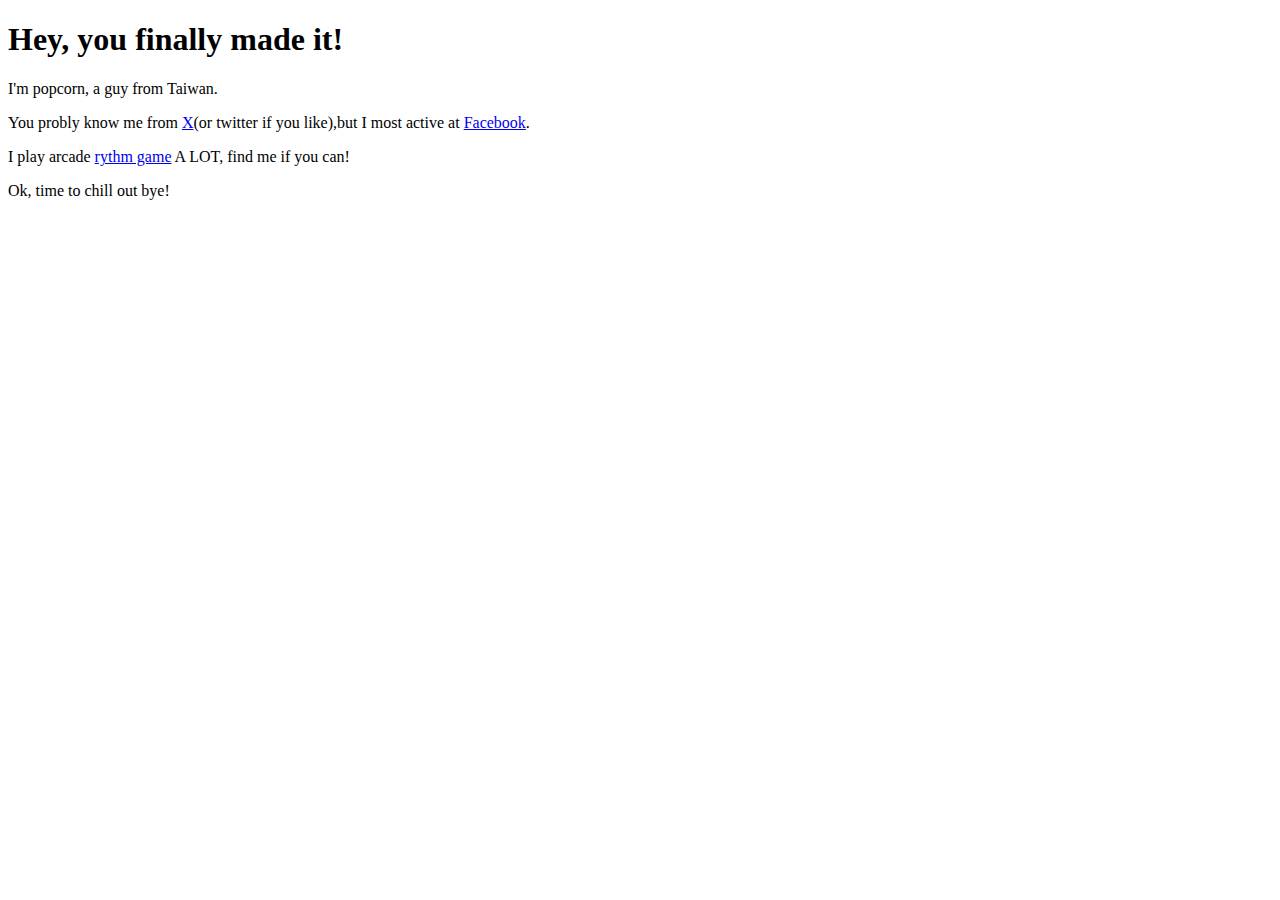
==== index.html @ d0e78c07 "first commit" ====
<!DOCTYPE html>
<html>
<head>
    <meta charset="UTF-8" />
    <title>home sweet home</title>
    <link rel="stylesheet" type="text/css" href="style.css">
</head>
<body>
    <h1>Hey, you finally made it!</h1>
    <p>I'm popcorn, a guy from Taiwan.</p>
    <p>You probly know me from <a href="https://x.com/just_a_popcorn">X</a>(or twitter if you like),but I most active at <a href="https://www.facebook.com/ilikepopcron">Facebook</a>.</p>
    <p>I play arcade <a href="./rythmGame.html">rythm game</a> A LOT, find me if you can!</p>
    <p>Ok, time to chill out bye!</p>
</body>
</html>
---- style.css ----
table {
    width: 100%;
    border-collapse: collapse;
    margin-bottom: 20px;
}

th, td {
    padding: 8px;
    text-align: center;
    border: 1px solid #ddd;
}

th {
    background-color: #f2f2f2;
    font-weight: bold;
}
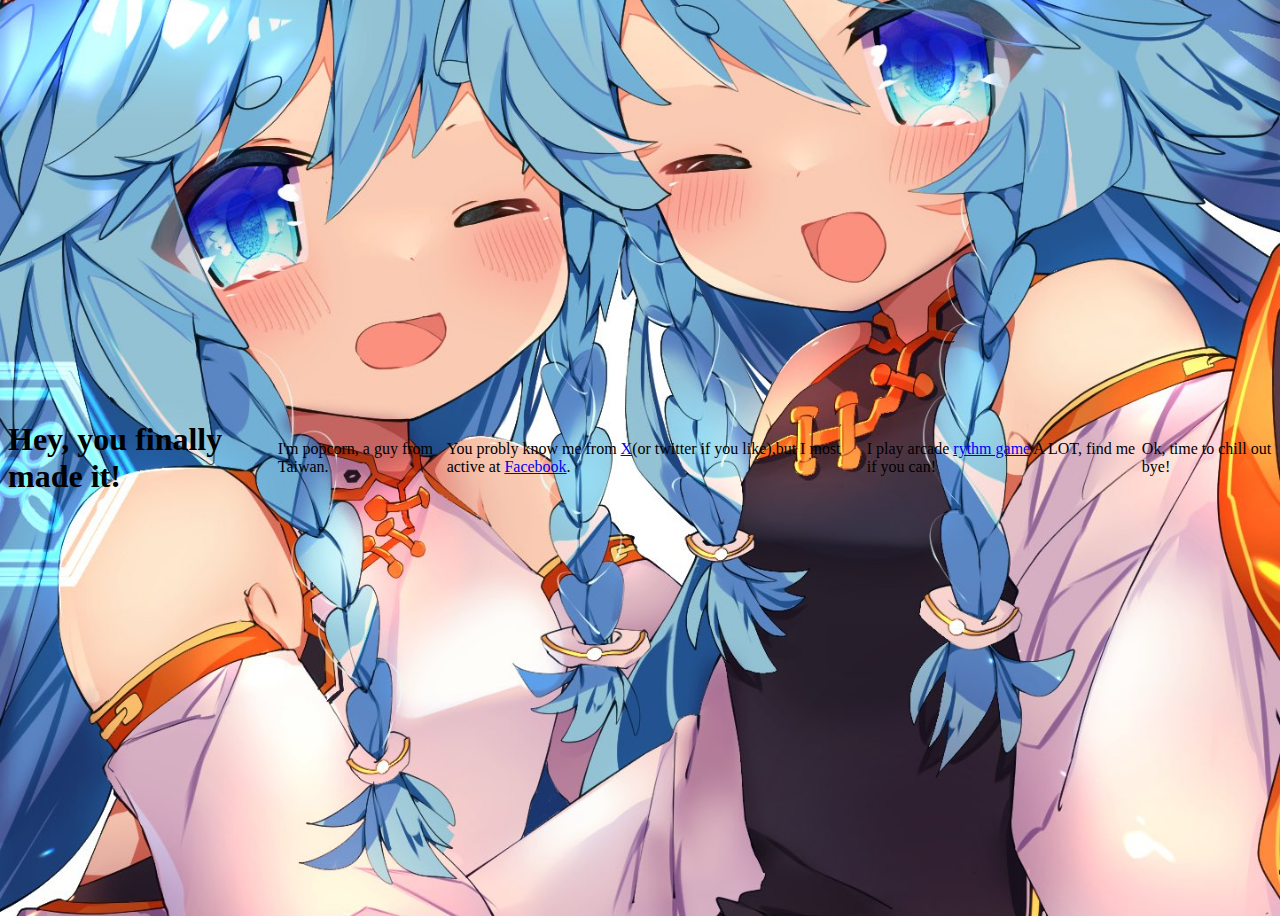
==== commit f18d39b3: "add an image of my site todo: let my text more viseable" ====
--- a/index.html
+++ b/index.html
@@ -5,7 +5,7 @@
     <title>home sweet home</title>
     <link rel="stylesheet" type="text/css" href="style.css">
 </head>
-<body>
+<body style="background-image: url(./GVQNjy1boAA124Z.jpg);">
     <h1>Hey, you finally made it!</h1>
     <p>I'm popcorn, a guy from Taiwan.</p>
     <p>You probly know me from <a href="https://x.com/just_a_popcorn">X</a>(or twitter if you like),but I most active at <a href="https://www.facebook.com/ilikepopcron">Facebook</a>.</p>
--- a/style.css
+++ b/style.css
@@ -13,4 +13,17 @@
 th {
     background-color: #f2f2f2;
     font-weight: bold;
+}
+body {
+    background-image: url('./GVQNjy1boAA124Z.jpg');
+    background-size: cover;
+    background-position: center;
+    height: 100vh;
+    margin: 1;
+    display: flex;
+    justify-content: center;
+    align-items: center;
+}
+body.box{
+    background-color: #87dac6a9;
 }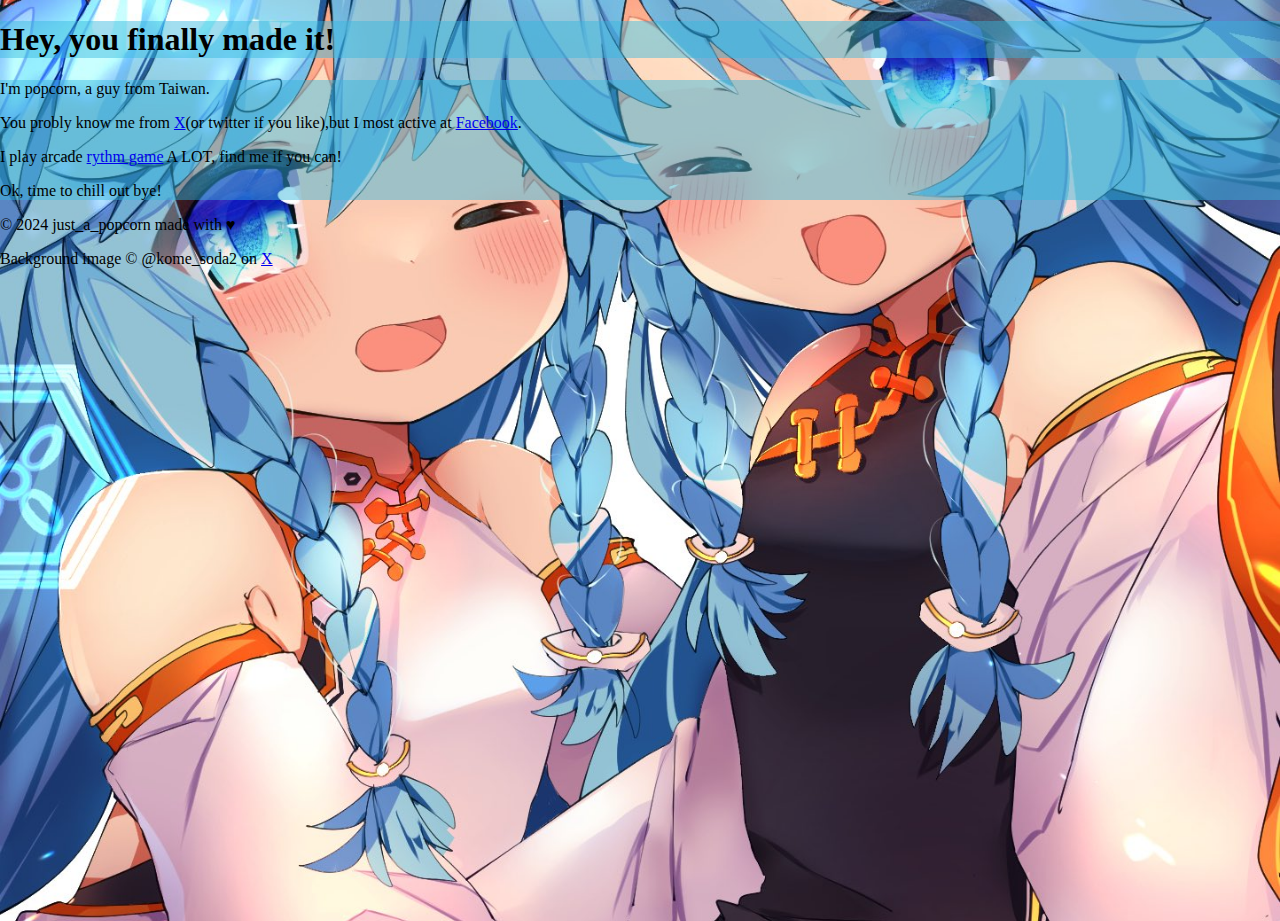
==== commit 4dfe2faf: "add some fancy look at main page and fk ai oh and i add copyright info at bottom" ====
--- a/index.html
+++ b/index.html
@@ -5,11 +5,19 @@
     <title>home sweet home</title>
     <link rel="stylesheet" type="text/css" href="style.css">
 </head>
-<body style="background-image: url(./GVQNjy1boAA124Z.jpg);">
+<body>
     <h1>Hey, you finally made it!</h1>
-    <p>I'm popcorn, a guy from Taiwan.</p>
-    <p>You probly know me from <a href="https://x.com/just_a_popcorn">X</a>(or twitter if you like),but I most active at <a href="https://www.facebook.com/ilikepopcron">Facebook</a>.</p>
-    <p>I play arcade <a href="./rythmGame.html">rythm game</a> A LOT, find me if you can!</p>
-    <p>Ok, time to chill out bye!</p>
+    <section class="main">
+        <p>I'm popcorn, a guy from Taiwan.</p>
+        <p>You probly know me from <a href="https://x.com/just_a_popcorn">X</a>(or twitter if you like),but I most active at <a href="https://www.facebook.com/ilikepopcron">Facebook</a>.</p>
+        <p>I play arcade <a href="./rythmGame.html">rythm game</a> A LOT, find me if you can!</p>
+        <p>Ok, time to chill out bye!</p>
+    </section>
+    <footer class="site-footer">
+        <section class="copyright">
+            <p>© 2024 just_a_popcorn made with &#9829;</p>
+            <p>Background image © @kome_soda2 on <a href="https://x.com/kome_soda2">X</a></p>
+        </section>
+    </footer>
 </body>
 </html>--- a/style.css
+++ b/style.css
@@ -14,16 +14,23 @@
     background-color: #f2f2f2;
     font-weight: bold;
 }
+
 body {
     background-image: url('./GVQNjy1boAA124Z.jpg');
     background-size: cover;
     background-position: center;
     height: 100vh;
-    margin: 1;
-    display: flex;
+    margin: 0;
     justify-content: center;
     align-items: center;
 }
-body.box{
-    background-color: #87dac6a9;
-}+
+h1 {
+    background-color: #35b7df75;
+}
+
+section.main {
+    background-color: #35b7df75;
+}
+/*note: fk that ai, use section to add backgrond in every p tag
+try see other guys work*/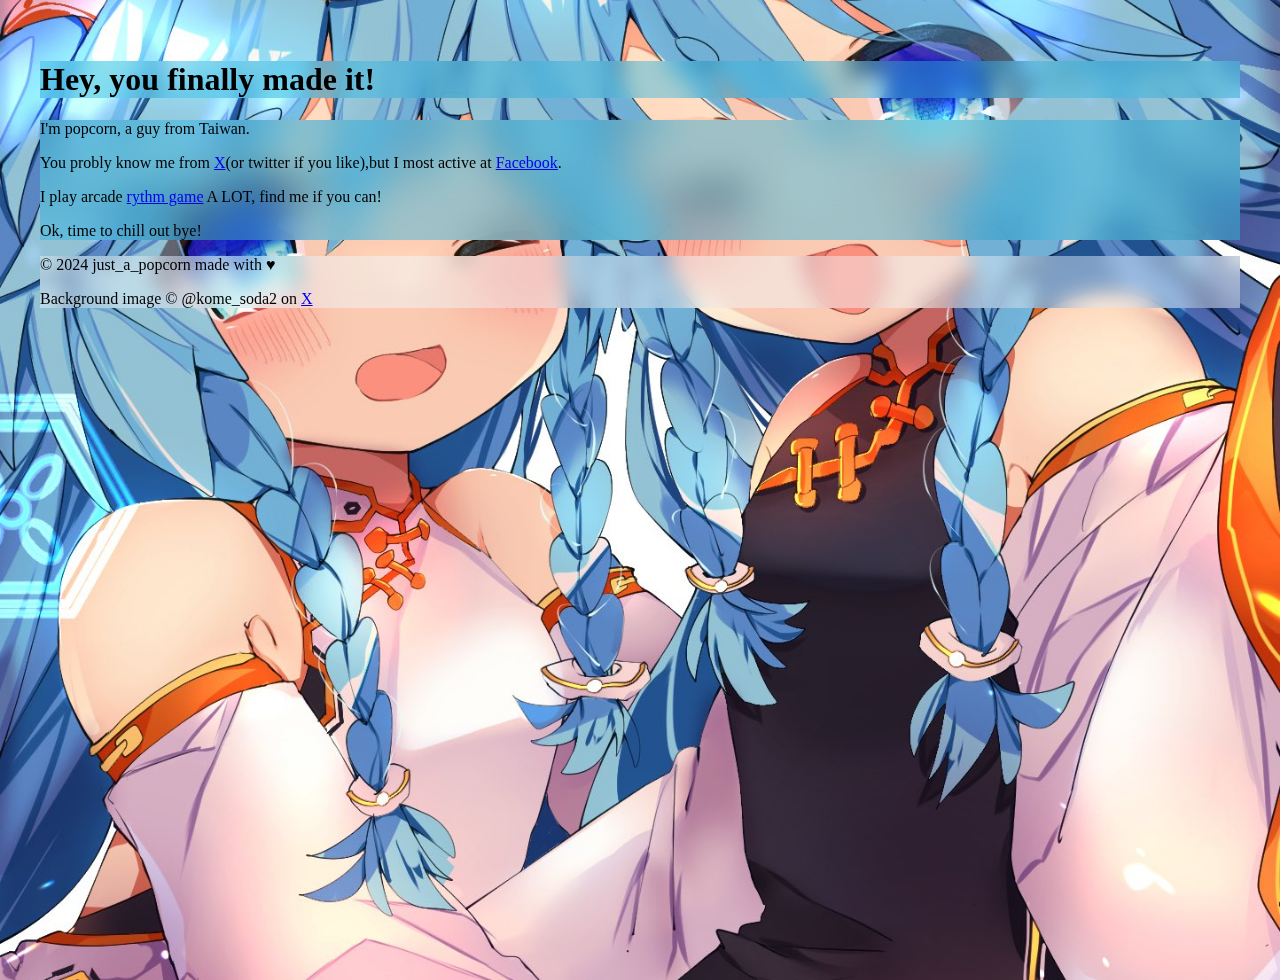
==== commit 47fec0db: "nvm, more useless code" ====
--- a/index.html
+++ b/index.html
@@ -14,10 +14,8 @@
         <p>Ok, time to chill out bye!</p>
     </section>
     <footer class="site-footer">
-        <section class="copyright">
-            <p>© 2024 just_a_popcorn made with &#9829;</p>
-            <p>Background image © @kome_soda2 on <a href="https://x.com/kome_soda2">X</a></p>
-        </section>
+        <p>© 2024 just_a_popcorn made with &#9829;</p>
+        <p>Background image © @kome_soda2 on <a href="https://x.com/kome_soda2">X</a></p>
     </footer>
 </body>
 </html>--- a/style.css
+++ b/style.css
@@ -1,20 +1,3 @@
-table {
-    width: 100%;
-    border-collapse: collapse;
-    margin-bottom: 20px;
-}
-
-th, td {
-    padding: 8px;
-    text-align: center;
-    border: 1px solid #ddd;
-}
-
-th {
-    background-color: #f2f2f2;
-    font-weight: bold;
-}
-
 body {
     background-image: url('./GVQNjy1boAA124Z.jpg');
     background-size: cover;
@@ -23,14 +6,45 @@
     margin: 0;
     justify-content: center;
     align-items: center;
+    padding: 2.5em;
 }
 
 h1 {
     background-color: #35b7df75;
+    backdrop-filter: blur(10px);
 }
 
-section.main {
+section {
     background-color: #35b7df75;
+    backdrop-filter: blur(20px);
+}
+
+footer {
+    background-color: rgba(240, 248, 255, 0.448);
+    backdrop-filter: blur(10px);
 }
 /*note: fk that ai, use section to add backgrond in every p tag
-try see other guys work*/+try see other guys work*/
+
+img.evergreen-pic {
+    width: 40vw;
+    max-width: 80%;
+    max-height: auto;
+}
+
+.evergreen {
+    display: flex;
+    justify-content: space-between;
+    align-items: center;
+    gap: 0.5rem;
+}
+
+.evergreen p {
+    width: 100%;
+}
+
+div.text {
+    display: flex;
+    flex-direction: column;
+    align-items: center;
+}